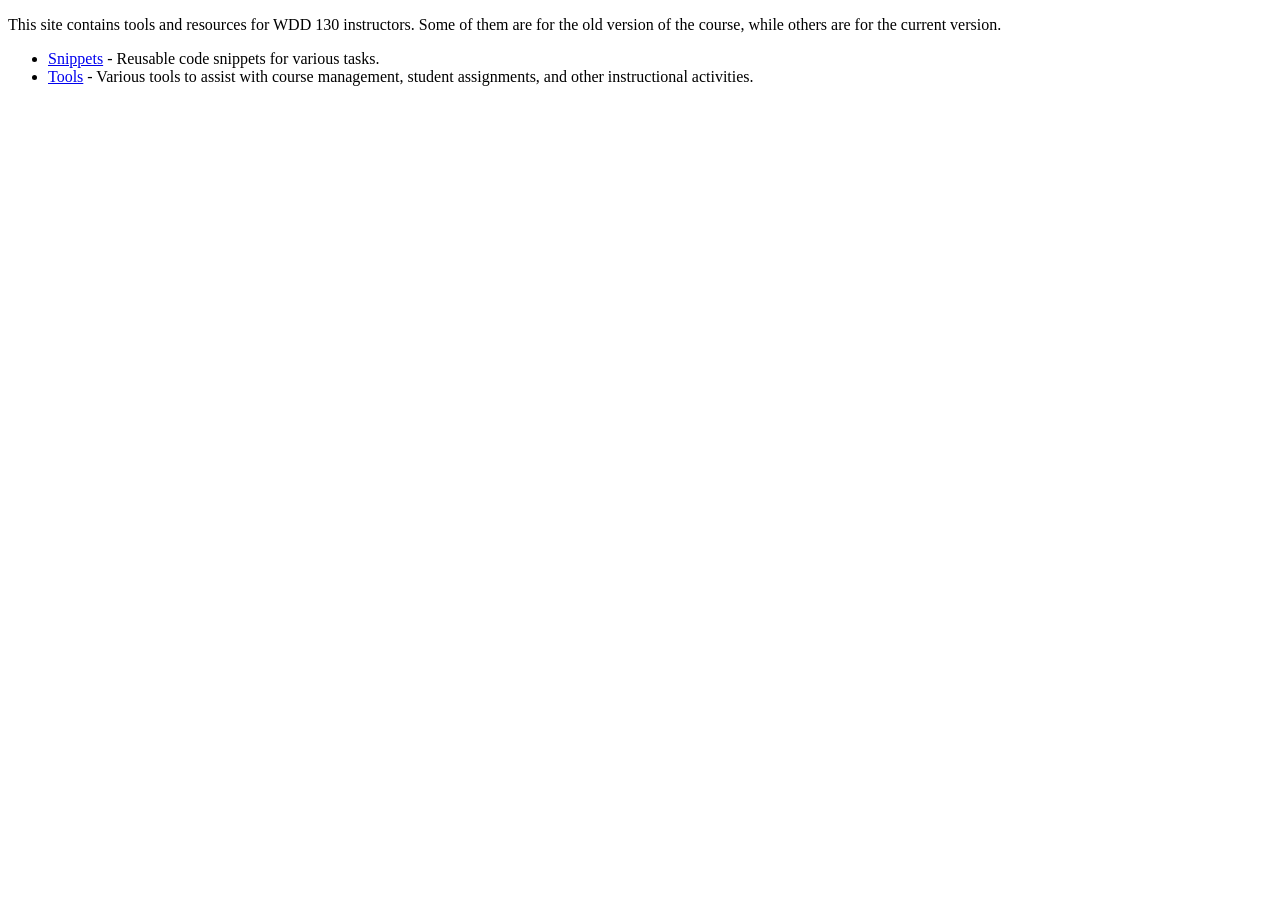
==== index.html @ ab47108c "Add index.html files" ====
<!DOCTYPE html>
<html lang="en">
<head>
    <meta charset="UTF-8">
    <meta name="viewport" content="width=device-width, initial-scale=1.0">
    <title>WDD 130 Instructor Tools and Resources</title>
</head>
<body>
    <p>This site contains tools and resources for WDD 130 instructors.  Some of them are for the old version of the course, while others are for the current version.</p>
    <ul>
        <li><a href="snippets/index.html">Snippets</a> - Reusable code snippets for various tasks.</li>
        <li><a href="tools/index.html">Tools</a> - Various tools to assist with course management, student assignments, and other instructional activities.</li>
    </ul>
</body>
</html>
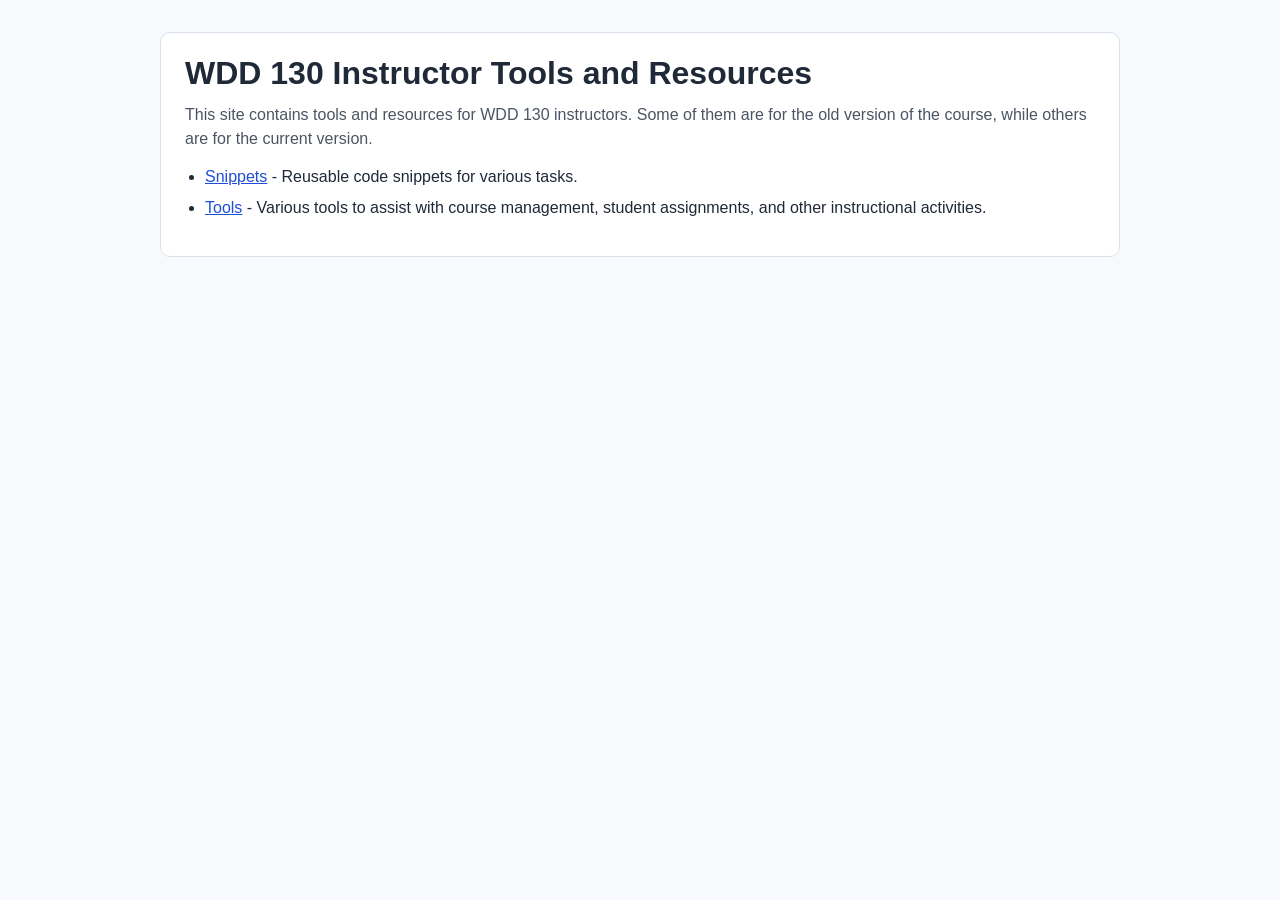
==== commit c0174bae: "Styles and cleanup" ====
--- a/index.html
+++ b/index.html
@@ -4,12 +4,16 @@
     <meta charset="UTF-8">
     <meta name="viewport" content="width=device-width, initial-scale=1.0">
     <title>WDD 130 Instructor Tools and Resources</title>
+    <link rel="stylesheet" href="styles/styles.css">
 </head>
 <body>
-    <p>This site contains tools and resources for WDD 130 instructors.  Some of them are for the old version of the course, while others are for the current version.</p>
-    <ul>
-        <li><a href="snippets/index.html">Snippets</a> - Reusable code snippets for various tasks.</li>
-        <li><a href="tools/index.html">Tools</a> - Various tools to assist with course management, student assignments, and other instructional activities.</li>
-    </ul>
+    <main class="page-card">
+        <h1>WDD 130 Instructor Tools and Resources</h1>
+        <p>This site contains tools and resources for WDD 130 instructors.  Some of them are for the old version of the course, while others are for the current version.</p>
+        <ul>
+            <li><a href="snippets/index.html">Snippets</a> - Reusable code snippets for various tasks.</li>
+            <li><a href="tools/index.html">Tools</a> - Various tools to assist with course management, student assignments, and other instructional activities.</li>
+        </ul>
+    </main>
 </body>
 </html>
--- a/styles/styles.css
+++ b/styles/styles.css
@@ -0,0 +1,108 @@
+:root {
+	--page-bg: #f7f9fc;
+	--text-color: #1f2937;
+	--muted-text: #4b5563;
+	--surface: #ffffff;
+	--surface-border: #d9e2ec;
+	--accent: #1d4ed8;
+	--accent-hover: #1e40af;
+	--table-head: #eef2ff;
+}
+
+* {
+	box-sizing: border-box;
+}
+
+body {
+	margin: 0;
+	padding: 2rem 1rem;
+	font-family: Arial, Helvetica, sans-serif;
+	line-height: 1.5;
+	color: var(--text-color);
+	background: var(--page-bg);
+}
+
+.page-card {
+	max-width: 960px;
+	margin: 0 auto;
+	padding: 1.25rem 1.5rem;
+	background: var(--surface);
+	border: 1px solid var(--surface-border);
+	border-radius: 10px;
+}
+
+.page-card > :first-child {
+	margin-top: 0;
+}
+
+@media (max-width: 600px) {
+	.page-card {
+		padding: 1rem;
+	}
+}
+
+.back-link {
+	margin-bottom: 1rem;
+	font-size: 0.9rem;
+}
+
+.back-link a::before {
+	content: "\2190\00a0";
+}
+
+main,
+section {
+	max-width: 960px;
+	margin-left: auto;
+	margin-right: auto;
+}
+
+h1,
+h2,
+h3 {
+	margin: 0 0 0.6rem;
+	line-height: 1.25;
+}
+
+p {
+	margin: 0 0 0.9rem;
+	color: var(--muted-text);
+}
+
+ul,
+ol {
+	margin: 0 0 1rem;
+	padding-left: 1.25rem;
+}
+
+li {
+	margin-bottom: 0.45rem;
+}
+
+a {
+	color: var(--accent);
+}
+
+a:hover {
+	color: var(--accent-hover);
+}
+
+table {
+	width: 100%;
+	border-collapse: collapse;
+	margin-top: 0.75rem;
+	background: var(--surface);
+	border: 1px solid var(--surface-border);
+}
+
+th,
+td {
+	text-align: left;
+	vertical-align: top;
+	padding: 0.6rem 0.7rem;
+	border: 1px solid var(--surface-border);
+}
+
+th {
+	background: var(--table-head);
+}
